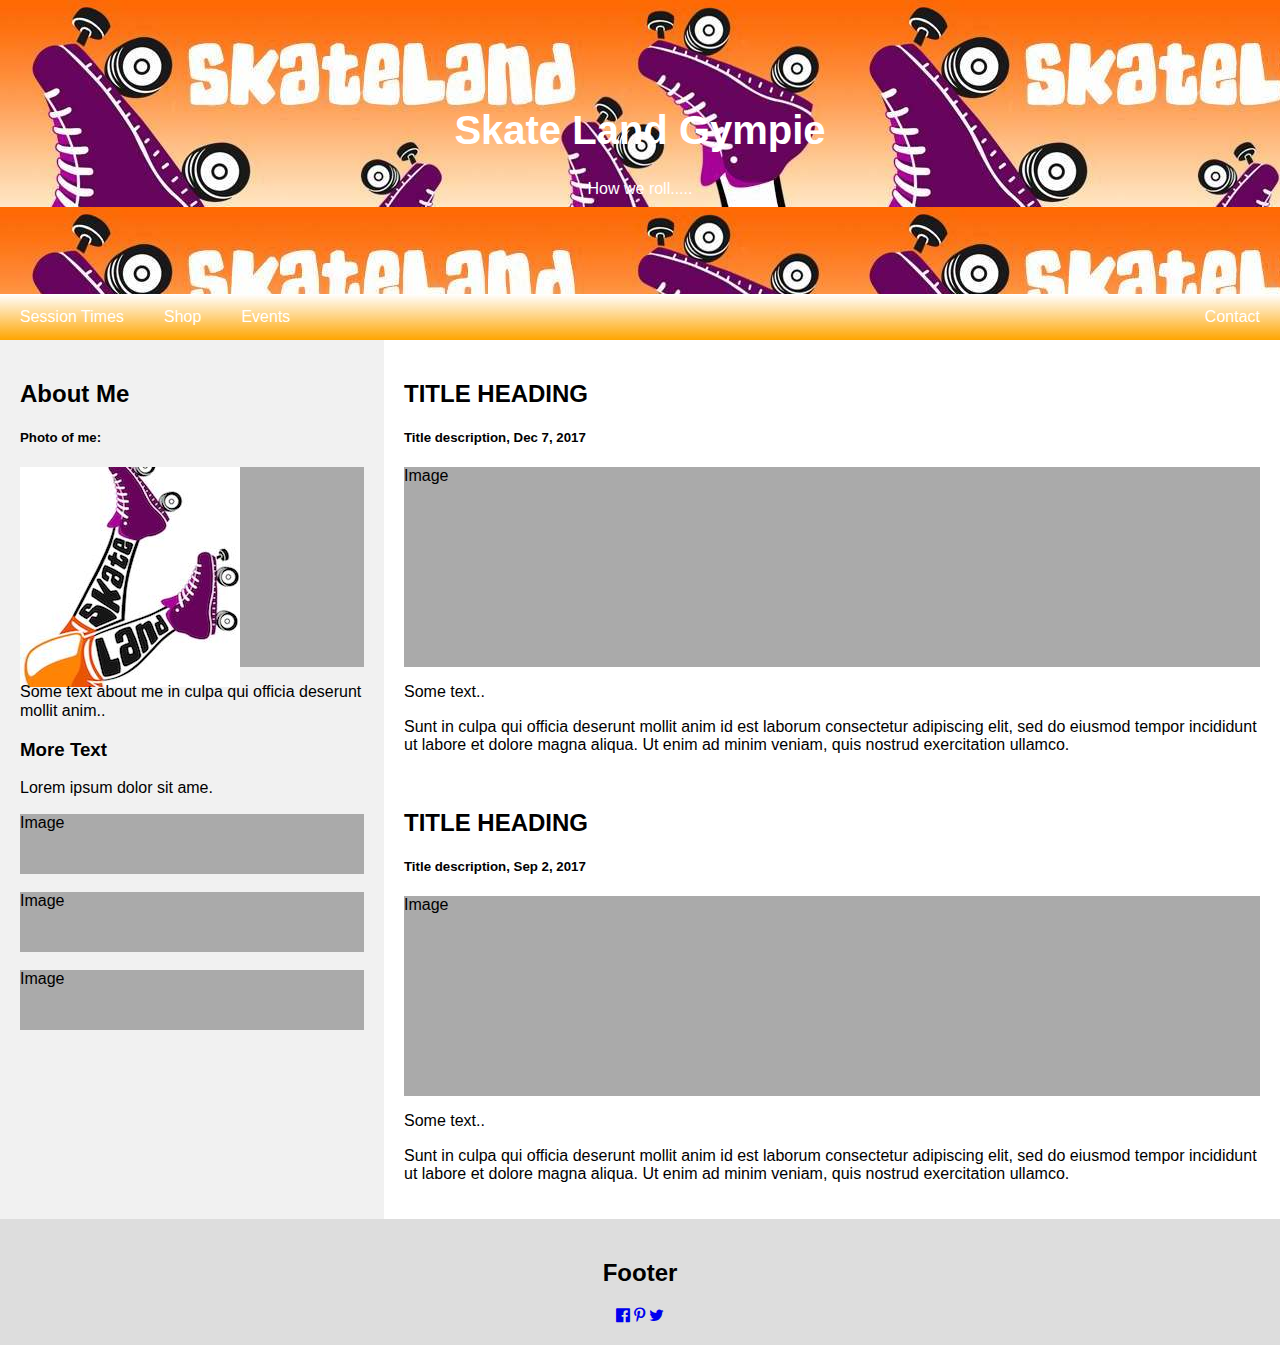
==== index2.html @ 186b174b "Add files via upload" ====
<!DOCTYPE html>
<html lang="en">
<head>
<title>Page Title</title>
<meta charset="UTF-8">
<meta name="viewport" content="width=device-width, initial-scale=1">
<link rel="stylesheet" href="css/main.css">
<link rel="stylesheet" href="https://cdnjs.cloudflare.com/ajax/libs/font-awesome/4.6.3/css/font-awesome.min.css">
<link rel="stylesheet" href="css/normalize.css">

</head>

<body>

<div class="header">
  <h1>Skate Land Gympie</h1>
  <p>How we roll.....</p>
</div>

<div class="navbar">
  <a href="#">Session Times</a>
  <a href="#">Shop</a>
  <a href="#">Events</a>
  <a href="#" class="right">Contact</a>
</div>

<div class="row">
  <div class="side">
    <h2>About Me</h2>
    <h5>Photo of me:</h5>
    <div class="fakeimg" style="height:200px;">
      <img src="img/legs logo.jpg"></>
    </div>
    <p>Some text about me in culpa qui officia deserunt mollit anim..</p>
    <h3>More Text</h3>
    <p>Lorem ipsum dolor sit ame.</p>
    <div class="fakeimg" style="height:60px;">Image</div><br>
    <div class="fakeimg" style="height:60px;">Image</div><br>
    <div class="fakeimg" style="height:60px;">Image</div>
  </div>
  <div class="main">
    <h2>TITLE HEADING</h2>
    <h5>Title description, Dec 7, 2017</h5>
    <div class="fakeimg" style="height:200px;">Image</div>
    <p>Some text..</p>
    <p>Sunt in culpa qui officia deserunt mollit anim id est laborum consectetur adipiscing elit, sed do eiusmod tempor incididunt ut labore et dolore magna aliqua. Ut enim ad minim veniam, quis nostrud exercitation ullamco.</p>
    <br>
    <h2>TITLE HEADING</h2>
    <h5>Title description, Sep 2, 2017</h5>
    <div class="fakeimg" style="height:200px;">Image</div>
    <p>Some text..</p>
    <p>Sunt in culpa qui officia deserunt mollit anim id est laborum consectetur adipiscing elit, sed do eiusmod tempor incididunt ut labore et dolore magna aliqua. Ut enim ad minim veniam, quis nostrud exercitation ullamco.</p>
  </div>
</div>

<div class="footer">
  <h2>Footer</h2>
  <a href="https://www.facebook.com/Skatelandgympie/"><i class="fa fa-facebook-official"></i></a>
  <a href="#"><i class="fa fa-pinterest-p"></i></a>
  <a href="#"><i class="fa fa-twitter"></i></a>
</div>

</body>
</html>
---- css/main.css ----
* {
  box-sizing: border-box;
}

/* Style the body */
body {
  font-family: Arial, Helvetica, sans-serif;
  margin: 0;
}

/* Header/logo Title */
.header {
  padding: 80px;
  text-align: center;
  background: #1abc9c;
  background-image: url('../img/fb banner.jpg');
  color: white;
}

/* Increase the font size of the heading */
.header h1 {
  font-size: 40px;
}

/* Style the top navigation bar */
.navbar {
  overflow: hidden;
  background-color: #333;
  background-image: linear-gradient(to top, orange, white);
}

/* Style the navigation bar links */
.navbar a {
  float: left;
  display: block;
  color: white;
  text-align: center;
  padding: 14px 20px;
  text-decoration: none;
}

/* Right-aligned link */
.navbar a.right {
  float: right;
}

/* Change color on hover */
.navbar a:hover {
  background-color: #ddd;
  color: black;
}

/* Column container */
.row {
  display: -ms-flexbox; /* IE10 */
  display: flex;
  -ms-flex-wrap: wrap; /* IE10 */
  flex-wrap: wrap;
}

/* Create two unequal columns that sits next to each other */
/* Sidebar/left column */
.side {
  -ms-flex: 30%; /* IE10 */
  flex: 30%;
  background-color: #f1f1f1;
  padding: 20px;
}

/* Main column */
.main {
  -ms-flex: 70%; /* IE10 */
  flex: 70%;
  background-color: white;
  padding: 20px;
}

/* Fake image, just for this example */
.fakeimg {
  background-color: #aaa;
  width: 100%;
  padding: 0px;
}

/* Footer */
.footer {
  padding: 20px;
  text-align: center;
  background: #ddd;
}

/* Responsive layout - when the screen is less than 700px wide, make the two columns stack on top of each other instead of next to each other */
@media screen and (max-width: 700px) {
  .row {
    flex-direction: column;
  }
}

/* Responsive layout - when the screen is less than 400px wide, make the navigation links stack on top of each other instead of next to each other */
@media screen and (max-width: 400px) {
  .navbar a {
    float: none;
    width: 100%;
  }
}
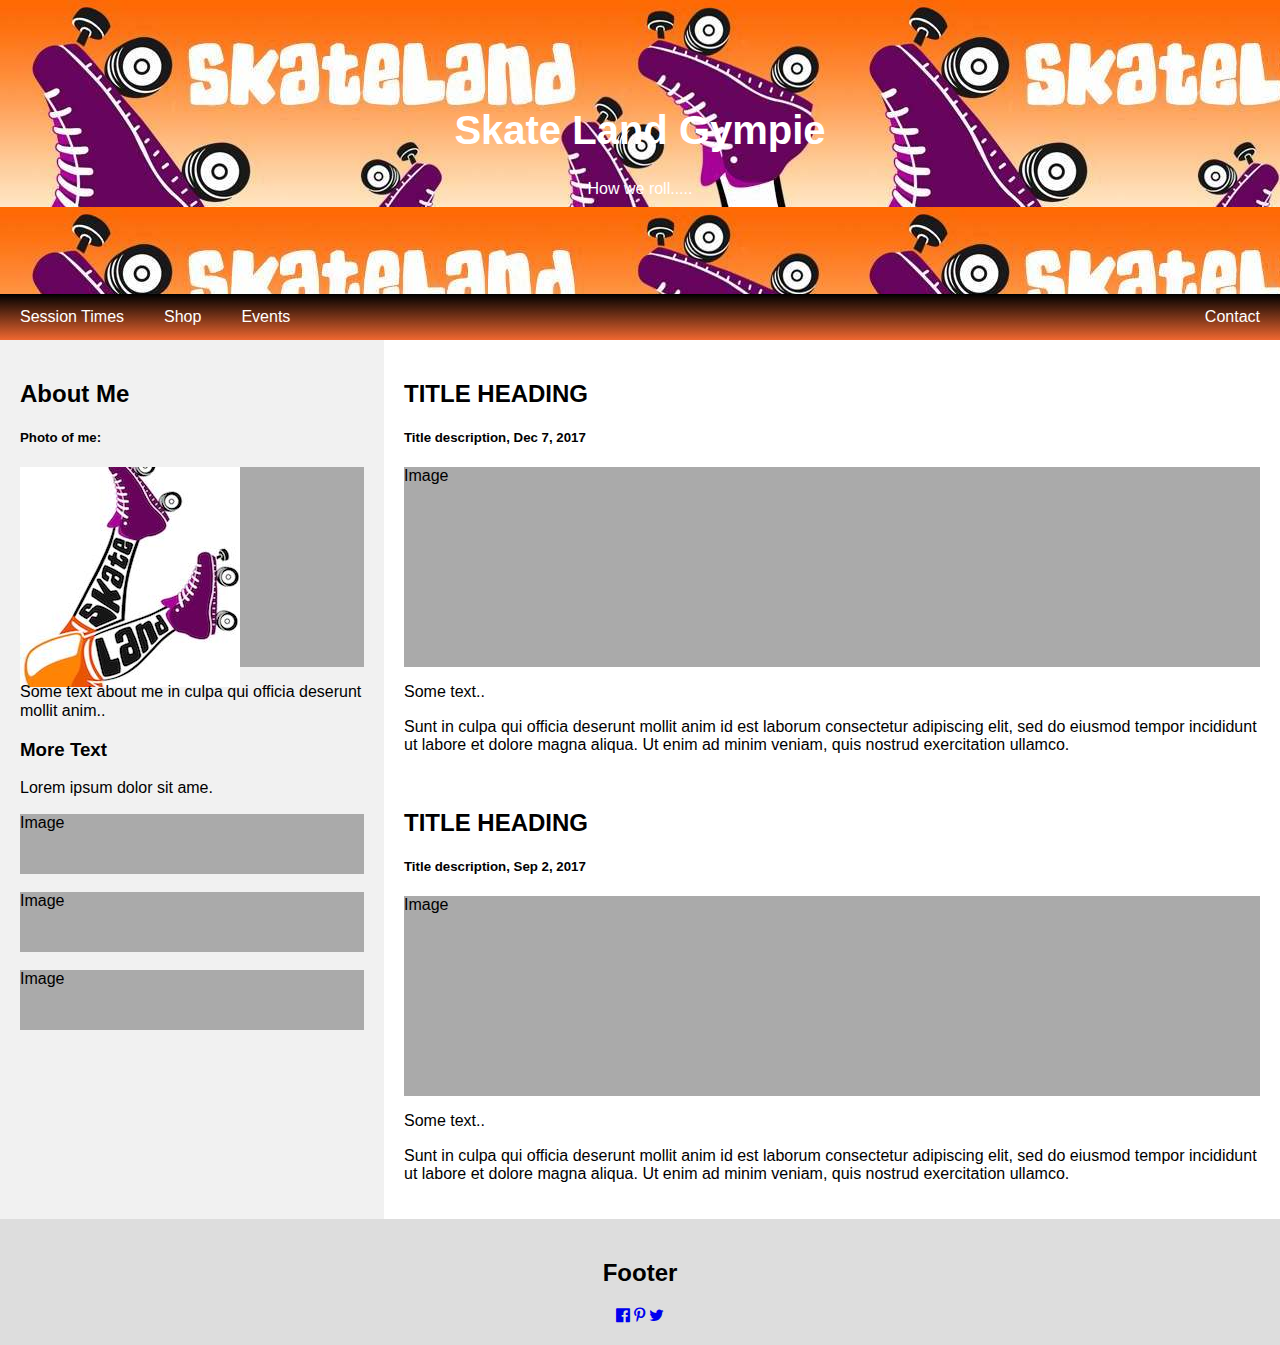
==== commit f75ec9f3: "changed title to index" ====
--- a/index2.html
+++ b/index2.html
@@ -1,7 +1,7 @@
 <!DOCTYPE html>
 <html lang="en">
 <head>
-<title>Page Title</title>
+<title>Skate Land Gympie</title>
 <meta charset="UTF-8">
 <meta name="viewport" content="width=device-width, initial-scale=1">
 <link rel="stylesheet" href="css/main.css">
--- a/css/main.css
+++ b/css/main.css
@@ -27,7 +27,7 @@
 .navbar {
   overflow: hidden;
   background-color: #333;
-  background-image: linear-gradient(to top, orange, white);
+  background-image: linear-gradient(to top, #EF6730, black);
 }
 
 /* Style the navigation bar links */
